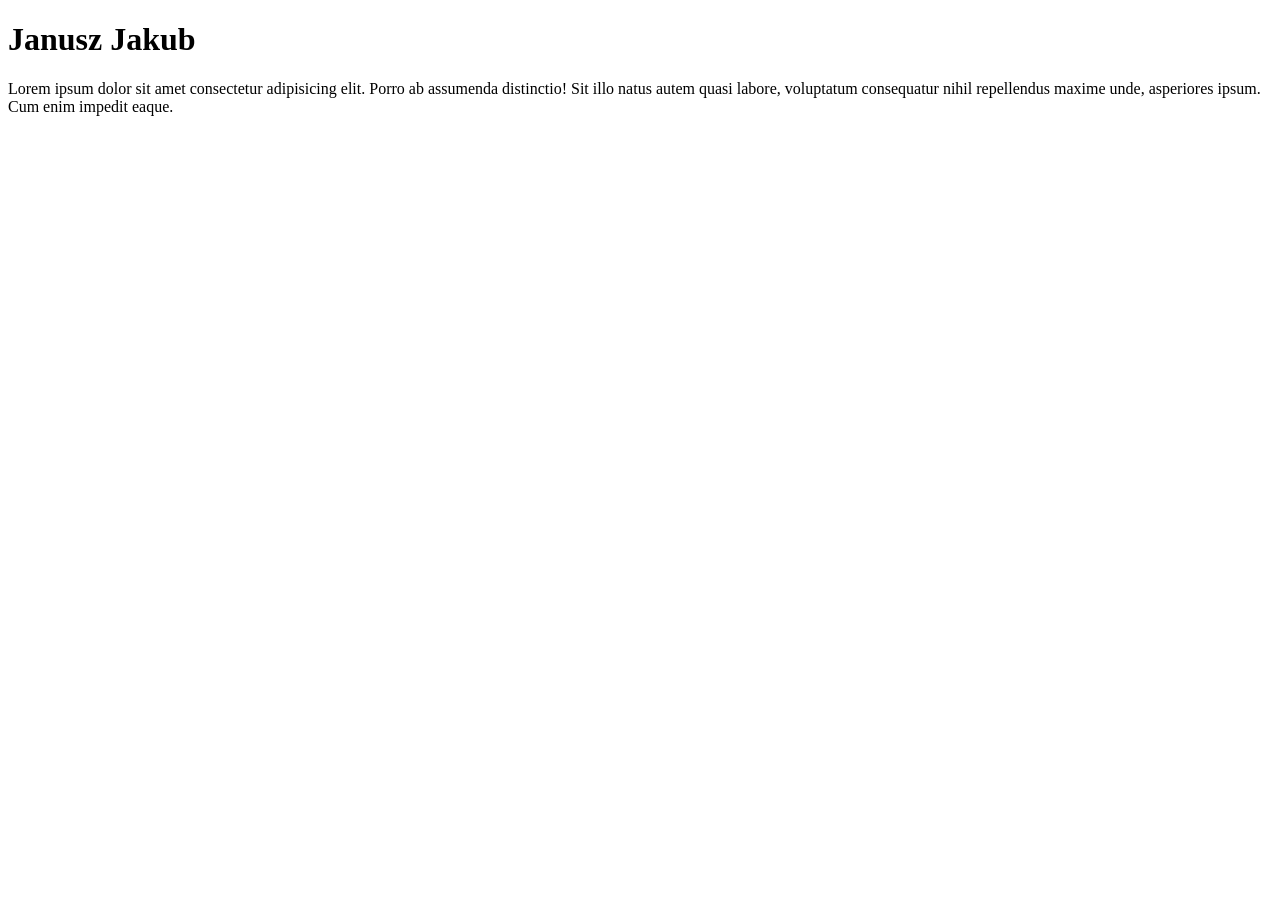
==== HTML&CSSFullCourse/index13.html @ c3cf1d13 "Pierwszy commit" ====
<!DOCTYPE html>
<html lang="en">

<head>
    <meta charset="UTF-8">
    <meta http-equiv="X-UA-Compatible" content="IE=edge">
    <meta name="viewport" content="width=device-width, initial-scale=1.0">
    <title>My 13th website</title>
    <link rel="stylesheet" href="style13.css">
</head>

<body>
    <h1>Janusz Jakub</h1>
    <p>Lorem ipsum dolor sit amet consectetur adipisicing elit. Porro ab assumenda distinctio! Sit illo natus autem
        quasi labore, voluptatum consequatur nihil repellendus maxime unde, asperiores ipsum. Cum enim impedit eaque.
    </p>
</body>

</html>
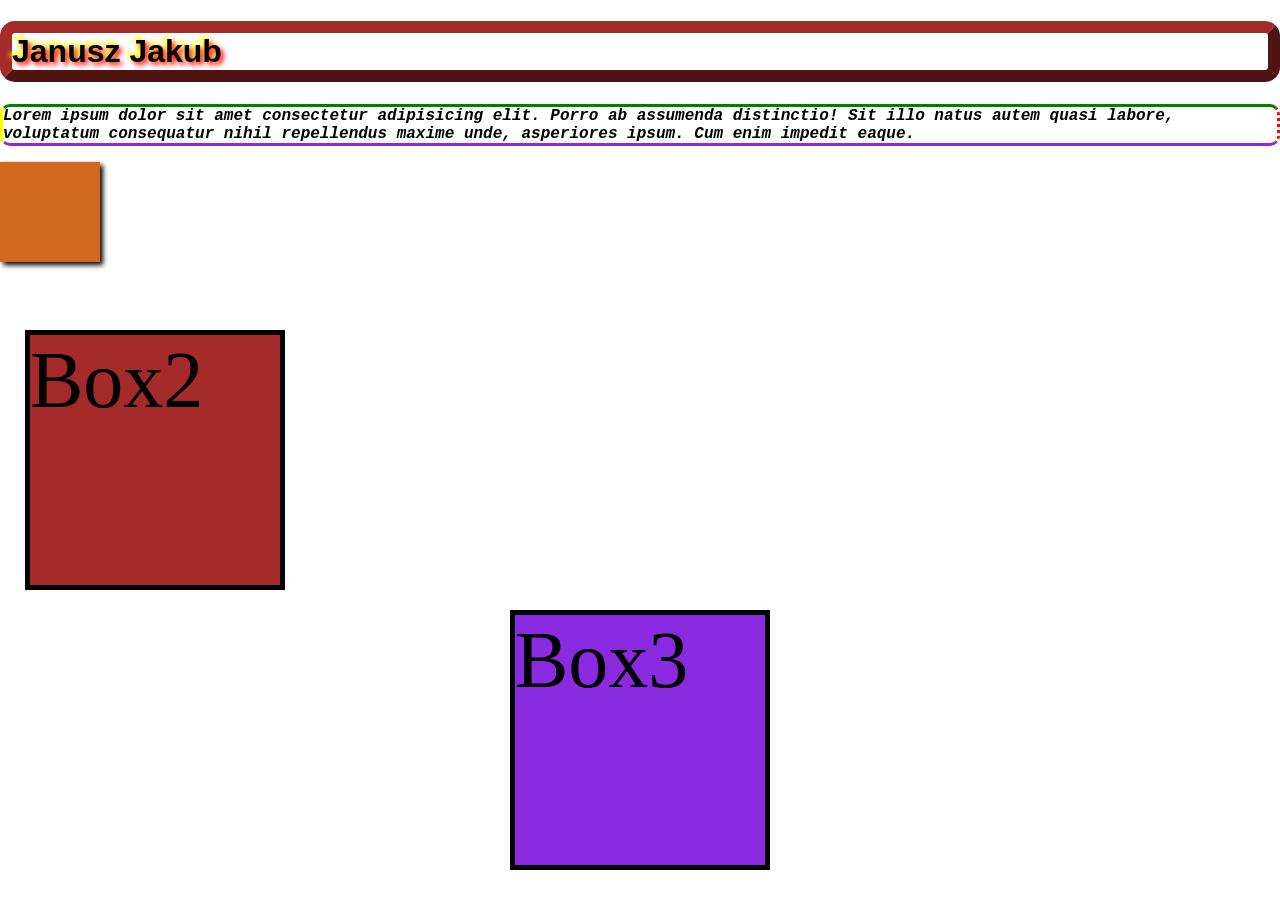
==== commit d4bc3f8b: "dalsze rzeczy takie jak np margin itp" ====
--- a/HTML&CSSFullCourse/index13.html
+++ b/HTML&CSSFullCourse/index13.html
@@ -10,10 +10,19 @@
 </head>
 
 <body>
+
+    <!-- Margins = space around an element -->
+    <!-- Float = allows other elements to flow around it -->
+
     <h1>Janusz Jakub</h1>
     <p>Lorem ipsum dolor sit amet consectetur adipisicing elit. Porro ab assumenda distinctio! Sit illo natus autem
         quasi labore, voluptatum consequatur nihil repellendus maxime unde, asperiores ipsum. Cum enim impedit eaque.
     </p>
+
+    <div id="box1"></div>
+    <br>
+    <div class="box" id="box2">Box2</div>
+    <div class="box" id="box3">Box3</div>
 </body>
 
 </html>
--- a/HTML&CSSFullCourse/style13.css
+++ b/HTML&CSSFullCourse/style13.css
@@ -0,0 +1,50 @@
+h1 {
+    font-family: verdana, arial;
+    border-style: outset;
+    border-width: 12px;
+    border-color: brown;
+    border-radius: 15px;
+    text-shadow: 3px 3px 5px red, -3px -3px 5px yellow;
+}
+
+p {
+    font-family: "lucida console", 'Courier New', Courier, monospace;
+    font-size: 16px;
+    font-weight: bold;
+    font-style: italic;
+    border-bottom: 3px solid blueviolet;
+    border-top: 3px solid green;
+    border-left: 3px solid yellow;
+    border-right: 3px dotted red;
+    border-radius: 10px;
+}
+
+#box1 {
+    width: 100px;
+    height: 100px;
+    background-color: chocolate;
+    box-shadow: 3px 3px 5px;
+}
+
+body {
+    margin: 0px;
+}
+
+.box {
+    border: 5px solid;
+    font-size: 5em;
+    width: 250px;
+    height: 250px;
+}
+
+#box2 {
+    background-color: brown;
+    margin-top: 50px;
+    margin-bottom: 20px;
+    margin-left: 25px;
+}
+
+#box3 {
+    background-color: blueviolet;
+    margin: auto;
+}
